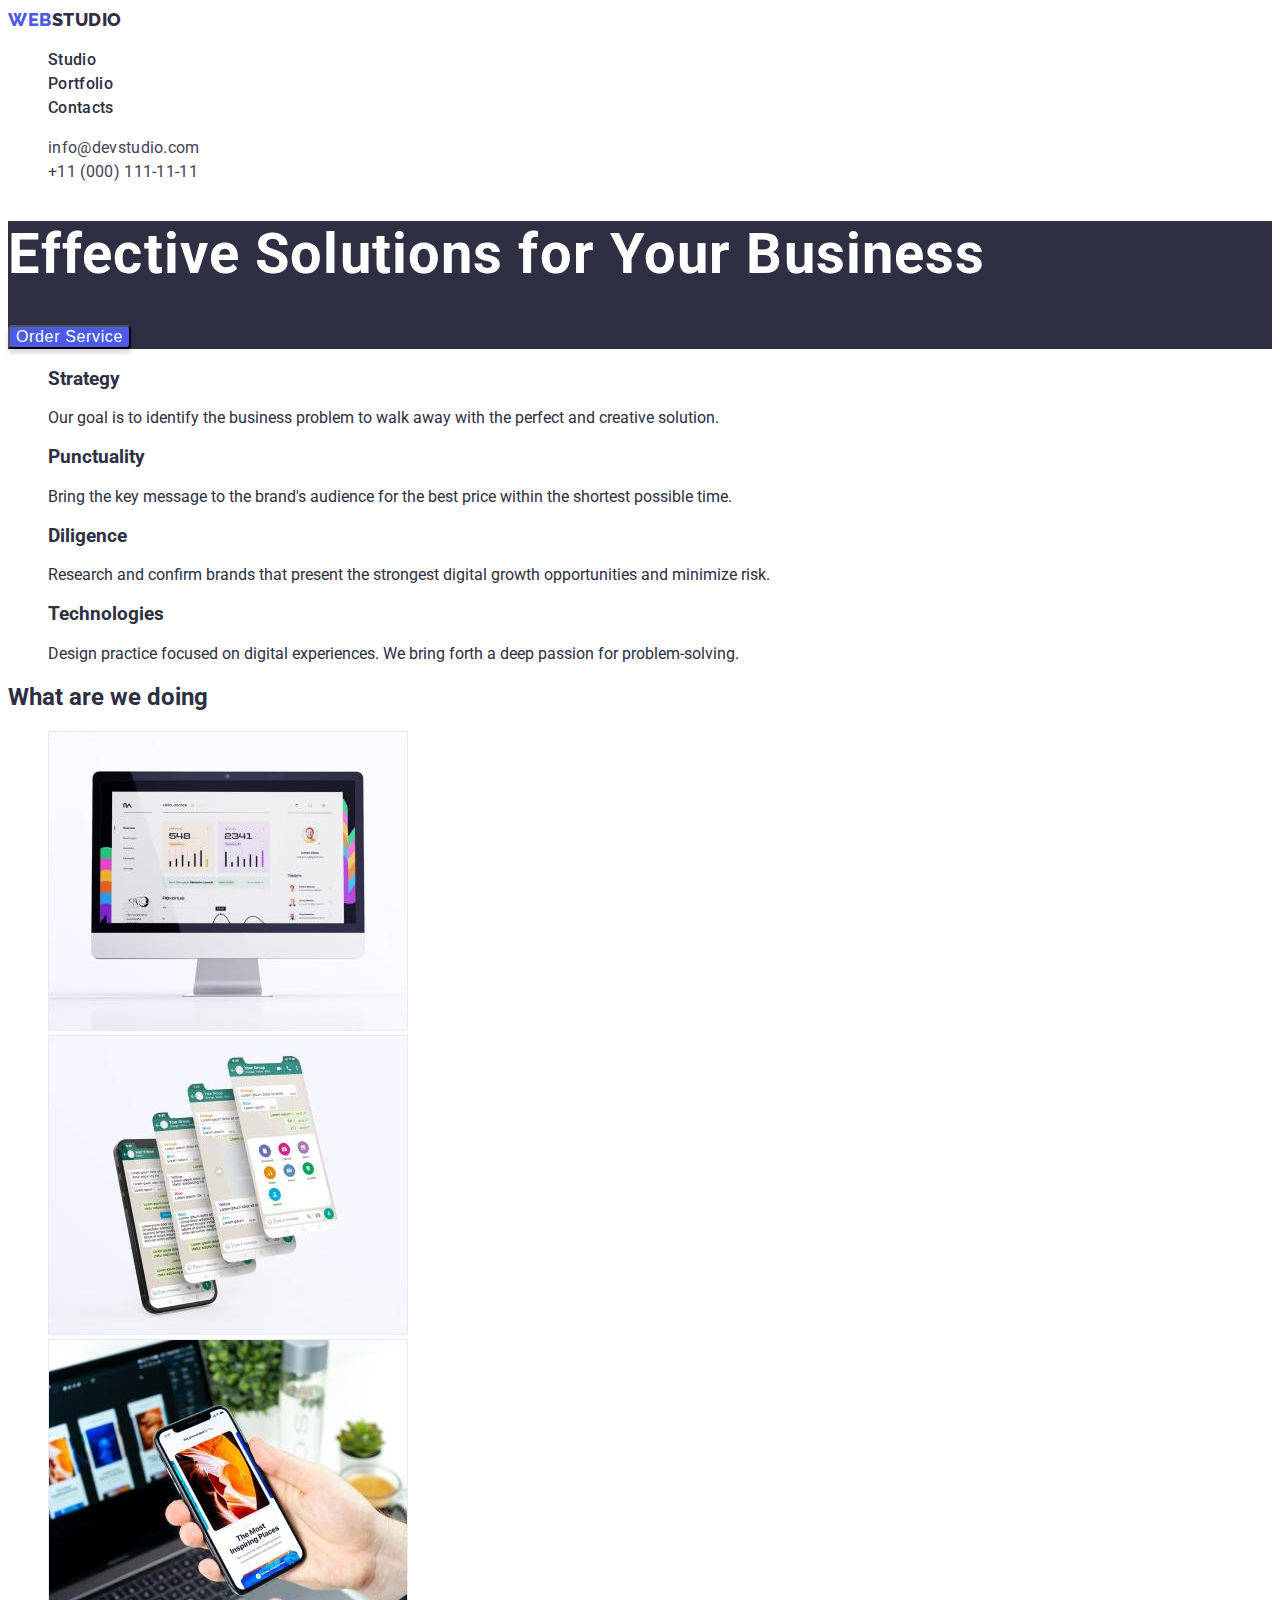
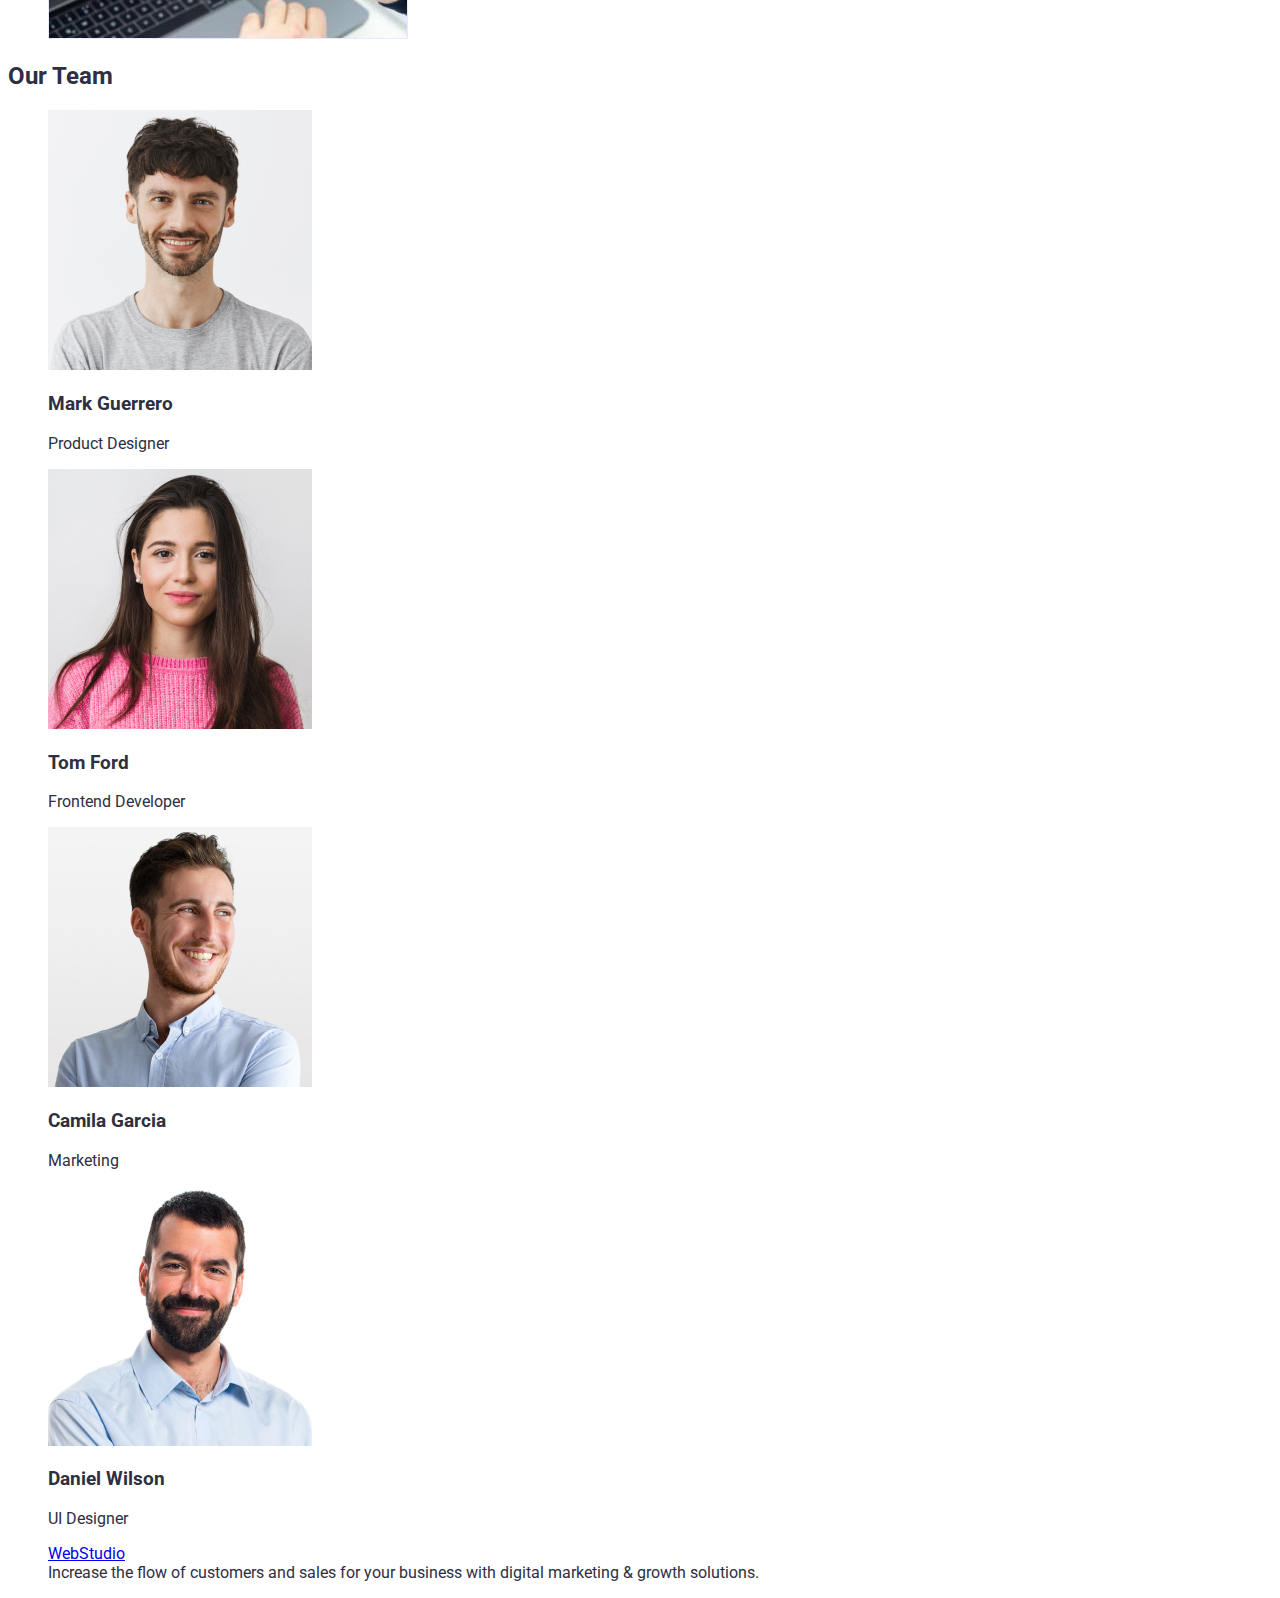
==== index.html @ e3e3ae22 "ll" ====
<!DOCTYPE html>
<html lang="en">
  <head>
    <meta charset="UTF-8" />
    <meta http-equiv="X-UA-Compatible" content="IE=edge" />
    <meta name="viewport" content="width=device-width, initial-scale=1.0" />
    <title>WebStudio</title>
    <link rel="preconnect" href="https://fonts.googleapis.com" />
    <link rel="preconnect" href="https://fonts.gstatic.com" crossorigin />
    <link
      href="https://fonts.googleapis.com/css2?family=Raleway:wght@800&family=Roboto:wght@400;500;700;900&display=swap"
      rel="stylesheet"
    />
    <link rel="stylesheet" href="./css/styles.css" />
  </head>
  <body>
    <header class="page-header">
      <nav class="header-navigation">
        <a class="header-logo" href="./indeks.html"
          >Web<span class="logo-span">Studio</span></a
        >
        <ul class="navigation-list list">
          <li>
            <a class="navigation-item" href="" class="navigation-link"
              >Studio</a
            >
          </li>
          <li>
            <a
              class="navigation-item"
              href="./portfolio.html"
              class="navigation-link"
              >Portfolio</a
            >
          </li>
          <li>
            <a class="navigation-item" href="" class="navigation-link"
              >Contacts</a
            >
          </li>
        </ul>
      </nav>
      <address class="header-contacts">
        <ul class="contacts-list list">
          <li>
            <a
              class="contact-item"
              href="mailto:info@devstudio.com"
              class="contact-link"
              >info@devstudio.com</a
            >
          </li>
          <li>
            <a
              class="contact-item"
              href="tel:+11(000)1111111"
              class="contact-link"
              >+11 (000) 111-11-11</a
            >
          </li>
        </ul>
      </address>
    </header>
    <main>
      <section class="section-hero">
        <h1 class="hero-title">Effective Solutions for Your Business</h1>
        <button type="button" class="hero-btn">Order Service</button>
      </section>

      <section class="section">
        <h2 hidden>Advantages</h2>
        <ul class="list">
          <li>
            <h3>Strategy</h3>
            <p>
              Our goal is to identify the business problem to walk away with the
              perfect and creative solution.
            </p>
          </li>
          <li>
            <h3>Punctuality</h3>
            <p>
              Bring the key message to the brand's audience for the best price
              within the shortest possible time.
            </p>
          </li>
          <li>
            <h3>Diligence</h3>
            <p>
              Research and confirm brands that present the strongest digital
              growth opportunities and minimize risk.
            </p>
          </li>
          <li>
            <h3>Technologies</h3>
            <p>
              Design practice focused on digital experiences. We bring forth a
              deep passion for problem-solving.
            </p>
          </li>
        </ul>
      </section>
      <section>
        <h2>What are we doing</h2>
        <ul class="list">
          <li>
            <img
              src="./images/img1.jpg"
              alt="Computer monitor"
              width="360"
              height="300"
            />
          </li>
          <li>
            <img
              src="./images/img2.jpg"
              alt="WhatsApp on a mobile phone"
              width="360"
              height="300"
            />
          </li>
          <li>
            <img
              src="./images/img3.jpg"
              alt="Mobile phone"
              width="360"
              height="300"
            />
          </li>
        </ul>
      </section>
      <section>
        <h2>Our Team</h2>
        <ul class="list">
          <li>
            <img src="./images/photo.jpg" alt="Mark Guerrero" />
            <h3>Mark Guerrero</h3>
            <p>Product Designer</p>
          </li>
          <li>
            <img src="./images/photo1.jpg" alt="Tom Ford" />
            <h3>Tom Ford</h3>
            <p>Frontend Developer</p>
          </li>
          <li>
            <img src="./images/photo2.jpg" alt="Camila Garcia" />
            <h3>Camila Garcia</h3>
            <p>Marketing</p>
          </li>
          <li>
            <img src="./images/photo3.jpg" alt="Daniel Wilson" />
            <h3>Daniel Wilson</h3>
            <p>UI Designer</p>
          </li>
        </ul>
      </section>
    </main>
    <footer>
      <ul class="page-footer list">
        <li><a href="./indeks.html">WebStudio</a></li>
        <li>
          Increase the flow of customers and sales for your business with
          digital marketing & growth solutions.
        </li>
      </ul>
    </footer>
  </body>
</html>
---- css/styles.css ----
body {
    font-family: roboto, sans-serif ;
    background-color: FFFFFF;
    color: #2E2F42;
}
.list {
    list-style: none;
}
.link {
  text-decoration: none;
}

/* Навігація*/

.header-logo {
text-decoration: none;
text-transform: uppercase;
font-family: 'Raleway';
font-weight: 800;
font-size: 18px;
line-height: 1.33;
letter-spacing: 0.03em;
text-transform: uppercase;
color: #4D5AE5;
}
.logo-span {
    color: #2E2F42;
}

.page-header {
    color: #2E2F42;
}

.navigation-item:hover, 
.navigation-item:focus {
    color: #404bbf;
}

.navigation-item {
font-style: normal;
text-decoration: none;
font-weight: 500;
font-size: 16px;
line-height: 1.5;
letter-spacing: 0.02em;
color: #2E2F42;
}
.navigation-item:active {
    color: #404BBF;

}

.contact-item:hover,
.contact-item:focus {
 color: #404bbf;
}

.contact-item {
font-style: normal;
text-decoration: none;
font-weight: 400;
font-size: 16px;
line-height: 1.5;
letter-spacing: 0.02em;
color: #434455;
}
.contact-item:active {
  color: #404bbf;
}

/* Hero */

.section-hero {
    background: #2E2F42;
}
.hero-title {
font-style: normal;
font-weight: 700;
font-size: 56px;
line-height: 1,07;
letter-spacing: 0.02em;
color: #FFFFFF;
}
.hero-btn {
font-style: normal;
font-weight: 500;
font-size: 16px;
line-height: 1,5;
letter-spacing: 0.04em;
color: #FFFFFF;    
background: #4D5AE5;
box-shadow: 0px 4px 4px rgba(0, 0, 0, 0.15);
border-radius: 4px;
}
.hero-btn:active {
  color: #FFFFFF;
}

.hero-btn:hover,
.hero-btn:focus {
    background: #404BBF;
}
/*  */
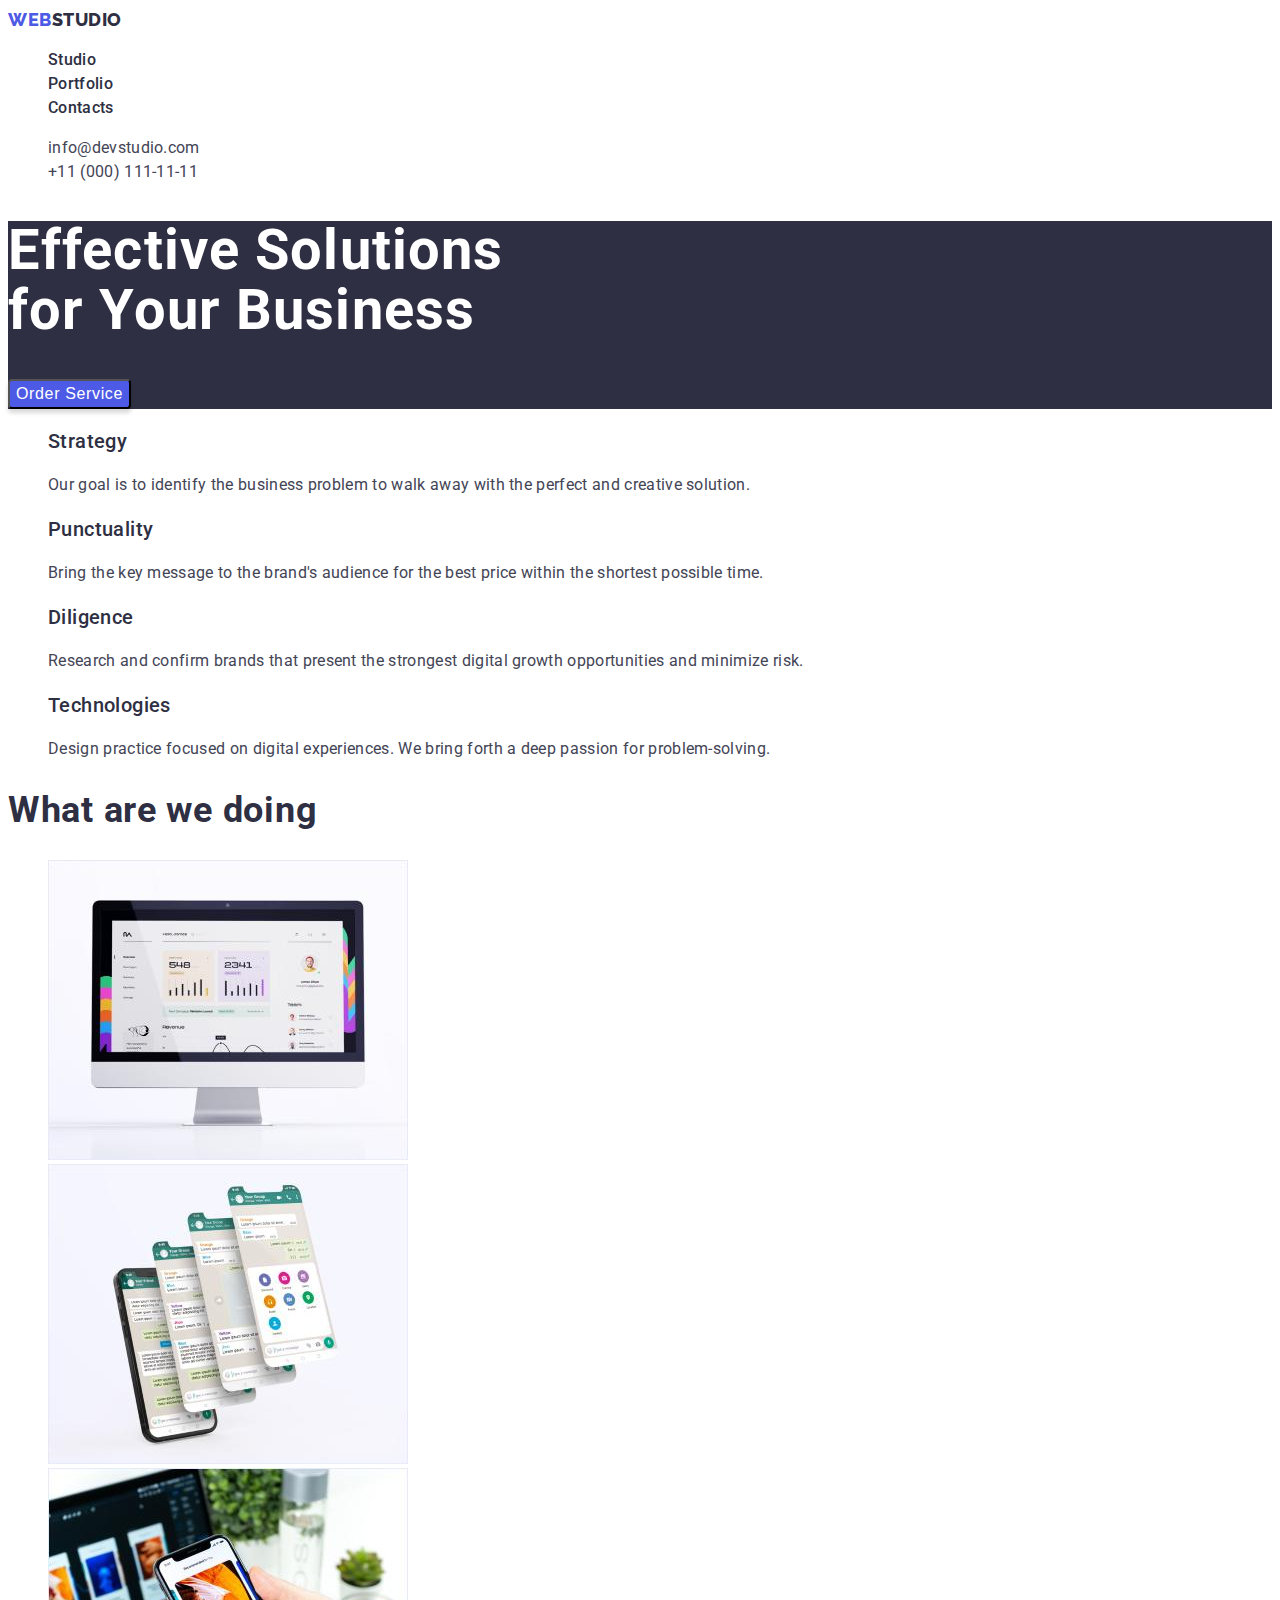
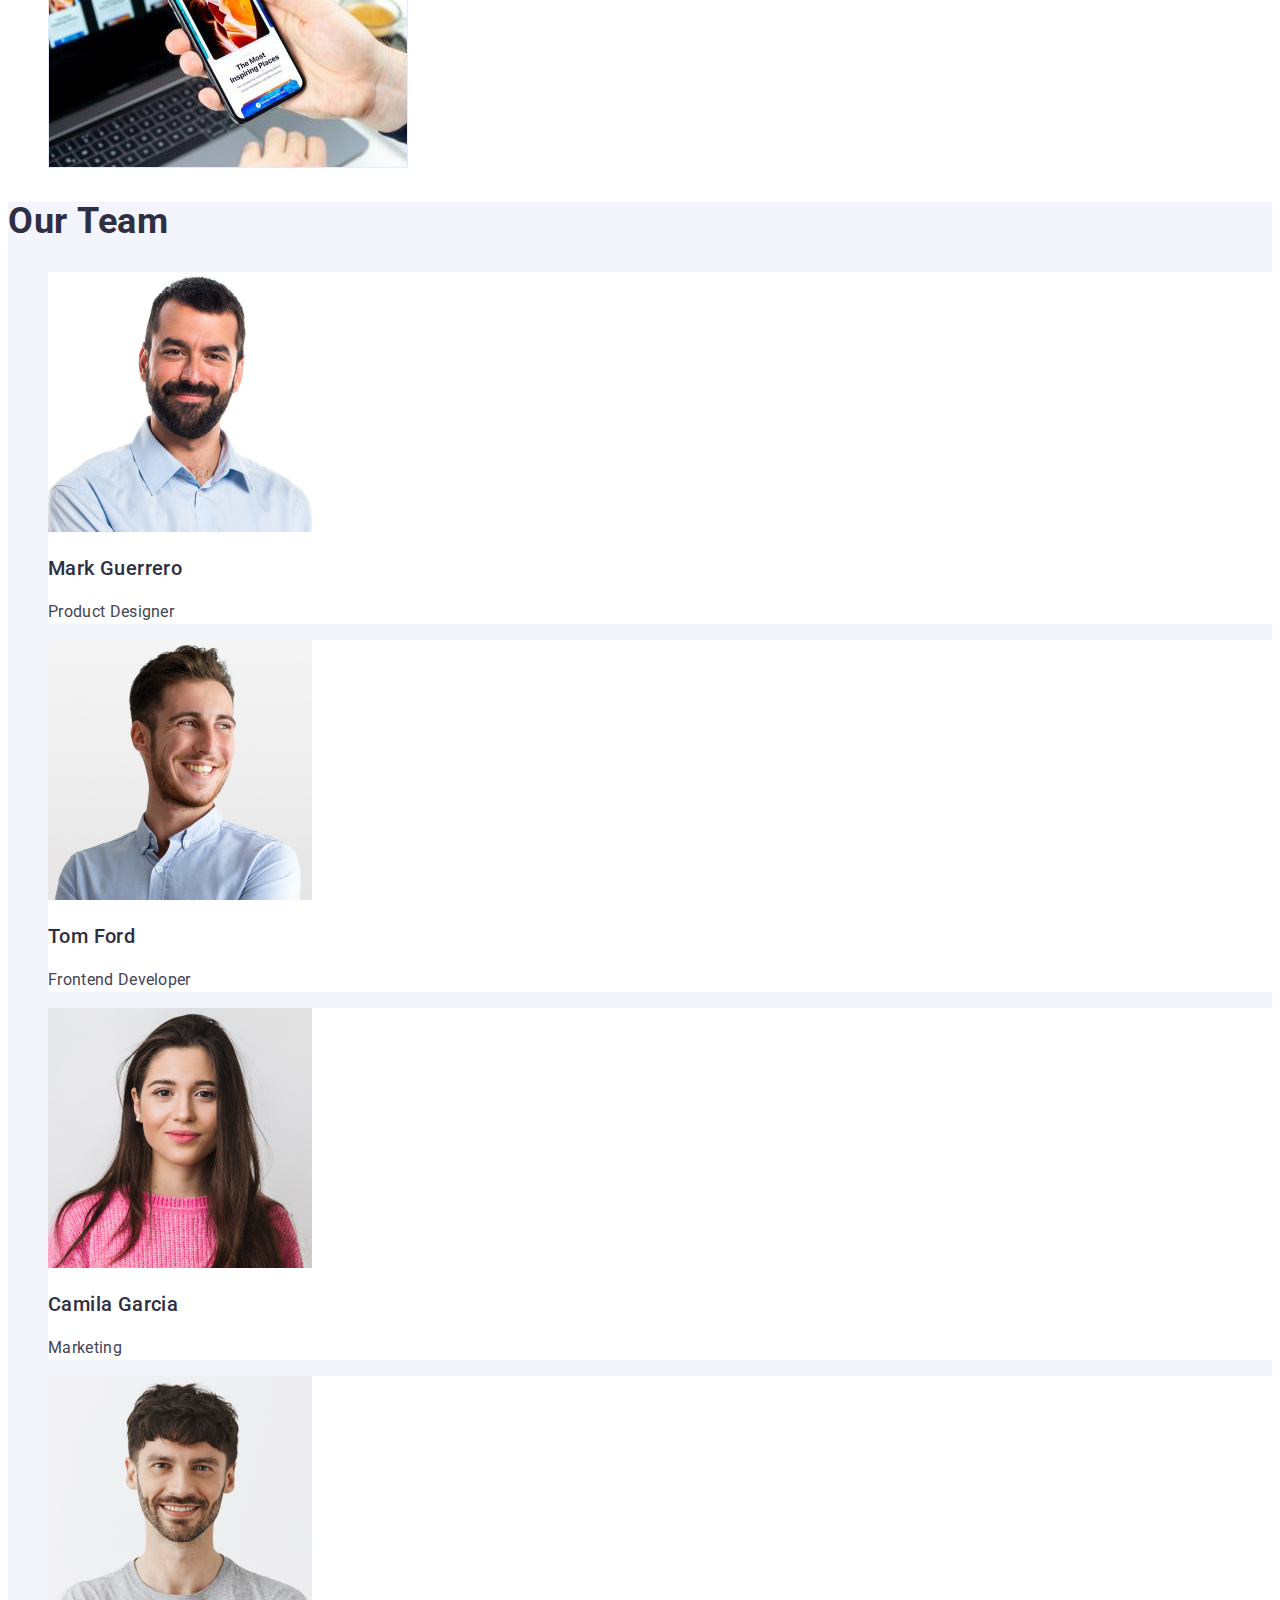
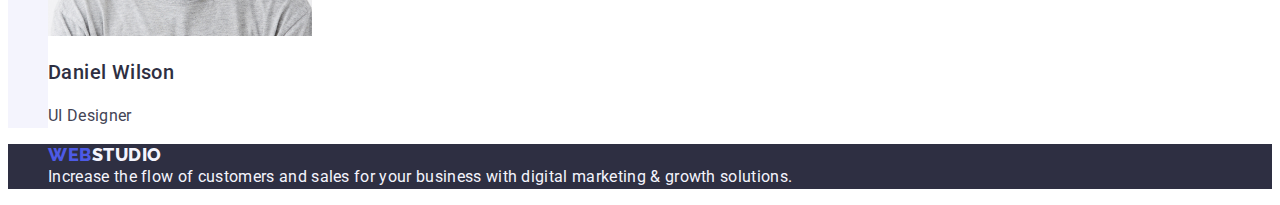
==== commit ba8d1a6a: "up" ====
--- a/index.html
+++ b/index.html
@@ -21,40 +21,25 @@
         >
         <ul class="navigation-list list">
           <li>
-            <a class="navigation-item" href="" class="navigation-link"
-              >Studio</a
-            >
+            <a class="navigation-item" href="">Studio</a>
           </li>
           <li>
-            <a
-              class="navigation-item"
-              href="./portfolio.html"
-              class="navigation-link"
-              >Portfolio</a
-            >
+            <a class="navigation-item" href="./portfolio.html">Portfolio</a>
           </li>
           <li>
-            <a class="navigation-item" href="" class="navigation-link"
-              >Contacts</a
-            >
+            <a class="navigation-item" href="">Contacts</a>
           </li>
         </ul>
       </nav>
       <address class="header-contacts">
         <ul class="contacts-list list">
           <li>
-            <a
-              class="contact-item"
-              href="mailto:info@devstudio.com"
-              class="contact-link"
+            <a class="contact-item" href="mailto:info@devstudio.com"
               >info@devstudio.com</a
             >
           </li>
           <li>
-            <a
-              class="contact-item"
-              href="tel:+11(000)1111111"
-              class="contact-link"
+            <a class="contact-item" href="tel:+11(000)1111111"
               >+11 (000) 111-11-11</a
             >
           </li>
@@ -63,45 +48,48 @@
     </header>
     <main>
       <section class="section-hero">
-        <h1 class="hero-title">Effective Solutions for Your Business</h1>
+        <h1 class="hero-title">
+          Effective Solutions <br />
+          for Your Business
+        </h1>
         <button type="button" class="hero-btn">Order Service</button>
       </section>
 
       <section class="section">
-        <h2 hidden>Advantages</h2>
-        <ul class="list">
+        <h2 hidden class="section-title">Advantages</h2>
+        <ul class="section-list list">
           <li>
-            <h3>Strategy</h3>
-            <p>
+            <h3 class="section-title">Strategy</h3>
+            <p class="title-text">
               Our goal is to identify the business problem to walk away with the
               perfect and creative solution.
             </p>
           </li>
           <li>
-            <h3>Punctuality</h3>
-            <p>
+            <h3 class="section-title">Punctuality</h3>
+            <p class="title-text">
               Bring the key message to the brand's audience for the best price
               within the shortest possible time.
             </p>
           </li>
           <li>
-            <h3>Diligence</h3>
-            <p>
+            <h3 class="section-title">Diligence</h3>
+            <p class="title-text">
               Research and confirm brands that present the strongest digital
               growth opportunities and minimize risk.
             </p>
           </li>
           <li>
-            <h3>Technologies</h3>
-            <p>
+            <h3 class="section-title">Technologies</h3>
+            <p class="title-text">
               Design practice focused on digital experiences. We bring forth a
               deep passion for problem-solving.
             </p>
           </li>
         </ul>
       </section>
-      <section>
-        <h2>What are we doing</h2>
+      <section class="what-section">
+        <h2 class="what-title">What are we doing</h2>
         <ul class="list">
           <li>
             <img
@@ -129,36 +117,40 @@
           </li>
         </ul>
       </section>
-      <section>
-        <h2>Our Team</h2>
+      <section class="team-section">
+        <h2 class="our-title">Our Team</h2>
         <ul class="list">
-          <li>
-            <img src="./images/photo.jpg" alt="Mark Guerrero" />
-            <h3>Mark Guerrero</h3>
-            <p>Product Designer</p>
+          <li class="team-professions">
+            <img src="./images/photo3.jpg" alt="Mark Guerrero" />
+            <h3 class="team-title">Mark Guerrero</h3>
+            <p class="team-text">Product Designer</p>
           </li>
-          <li>
-            <img src="./images/photo1.jpg" alt="Tom Ford" />
-            <h3>Tom Ford</h3>
-            <p>Frontend Developer</p>
+          <li class="team-professions">
+            <img src="./images/photo2.jpg" alt="Tom Ford" />
+            <h3 class="team-title">Tom Ford</h3>
+            <p class="team-text">Frontend Developer</p>
           </li>
-          <li>
-            <img src="./images/photo2.jpg" alt="Camila Garcia" />
-            <h3>Camila Garcia</h3>
-            <p>Marketing</p>
+          <li class="team-professions">
+            <img src="./images/photo1.jpg" alt="Camila Garcia" />
+            <h3 class="team-title">Camila Garcia</h3>
+            <p class="team-text">Marketing</p>
           </li>
-          <li>
-            <img src="./images/photo3.jpg" alt="Daniel Wilson" />
-            <h3>Daniel Wilson</h3>
-            <p>UI Designer</p>
+          <li class="team-professions">
+            <img src="./images/photo.jpg" alt="Daniel Wilson" />
+            <h3 class="team-title">Daniel Wilson</h3>
+            <p class="team-text">UI Designer</p>
           </li>
         </ul>
       </section>
     </main>
-    <footer>
-      <ul class="page-footer list">
-        <li><a href="./indeks.html">WebStudio</a></li>
+    <footer class="footer">
+      <ul class="footer-list list">
         <li>
+          <a class="footer-logo" href="./indeks.html"
+            >Web<span class="span-logo">Studio</span></a
+          >
+        </li>
+        <li class="footer-text">
           Increase the flow of customers and sales for your business with
           digital marketing & growth solutions.
         </li>
--- a/css/styles.css
+++ b/css/styles.css
@@ -77,7 +77,7 @@
 font-style: normal;
 font-weight: 700;
 font-size: 56px;
-line-height: 1,07;
+line-height: 1.07;
 letter-spacing: 0.02em;
 color: #FFFFFF;
 }
@@ -85,7 +85,7 @@
 font-style: normal;
 font-weight: 500;
 font-size: 16px;
-line-height: 1,5;
+line-height: 1.5;
 letter-spacing: 0.04em;
 color: #FFFFFF;    
 background: #4D5AE5;
@@ -100,5 +100,93 @@
 .hero-btn:focus {
     background: #404BBF;
 }
-/*  */
 
+/* Advantages */
+
+.section-title {
+font-weight: 500;
+font-size: 20px;
+line-height: 1.2;
+letter-spacing: 0.02em;
+color: #2E2F42;
+}
+.title-text {
+font-weight: 400;
+font-size: 16px;
+line-height: 1.5;
+letter-spacing: 0.02em;
+color: #434455;
+}
+/* What are we doing */
+
+.what-title {
+font-weight: 700;
+font-size: 36px;
+line-height: 1.1;
+letter-spacing: 0.02em;
+color: #2E2F42;
+}
+
+/* Team */
+
+.team-section {
+background: #F4F4FD;
+}
+.our-title {
+font-weight: 700;
+font-size: 36px;
+line-height: 1.11;
+letter-spacing: 0.02em;
+color: #2E2F42;
+}
+
+.team-title {
+font-weight: 500;
+font-size: 20px;
+line-height: 1.2;
+letter-spacing: 0.02em;
+color: #2E2F42;
+background: #FFFFFF;
+}
+
+.team-text {
+font-weight: 400;
+font-size: 16px;
+line-height: 1.5;
+letter-spacing: 0.02em;
+color: #434455;
+background: #FFFFFF;
+}
+.team-professions {
+  background: #FFFFFF;  
+}
+
+/* Footer */
+
+.footer {
+    background: #2E2F42;
+}
+
+.footer-logo {
+
+text-decoration: none;
+text-transform: uppercase;
+font-family: 'Raleway';
+font-weight: 800;
+font-size: 18px;
+line-height: 1.17;
+letter-spacing: 0.03em;
+color: #4D5AE5;
+}
+.span-logo {
+    color: #F4F4FD;
+}
+.footer-text {
+font-weight: 400;
+font-size: 16px;
+line-height: 1.5;
+letter-spacing: 0.02em;
+color: #F4F4FD;
+}
+
+
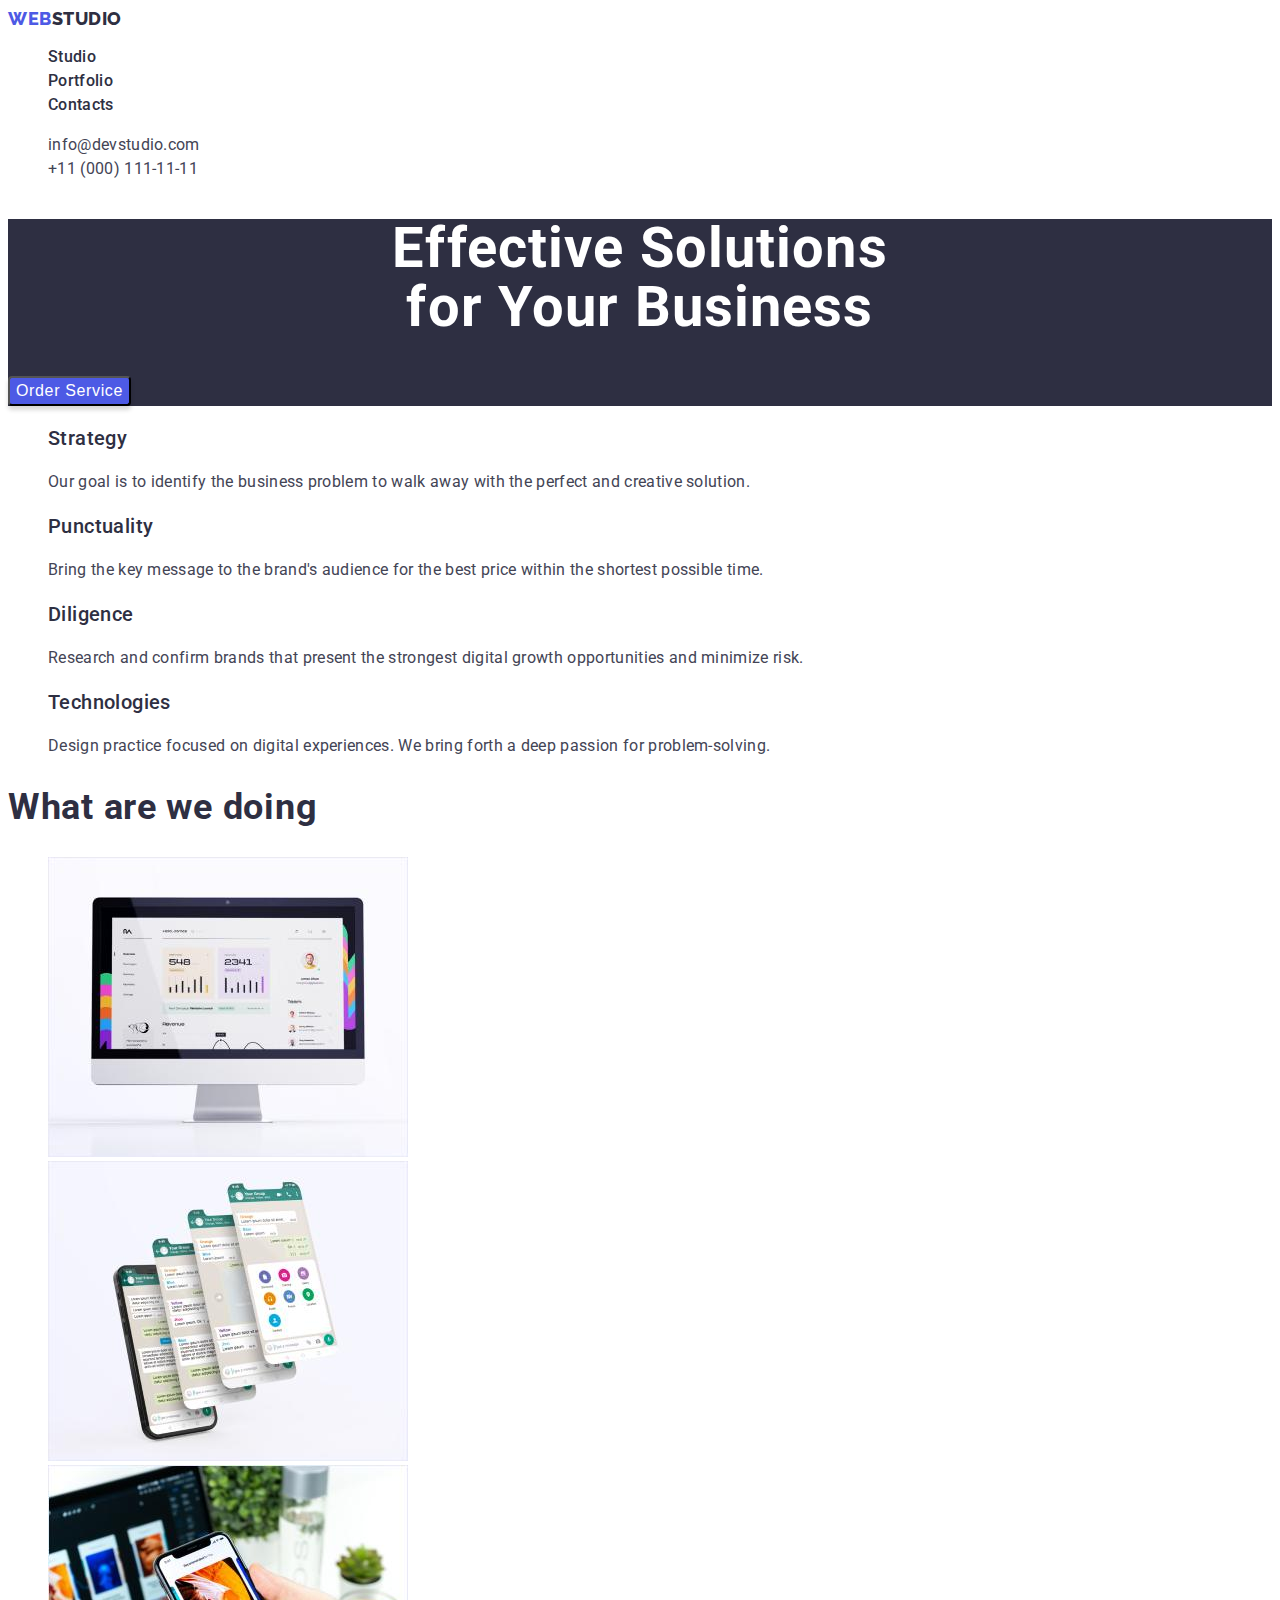
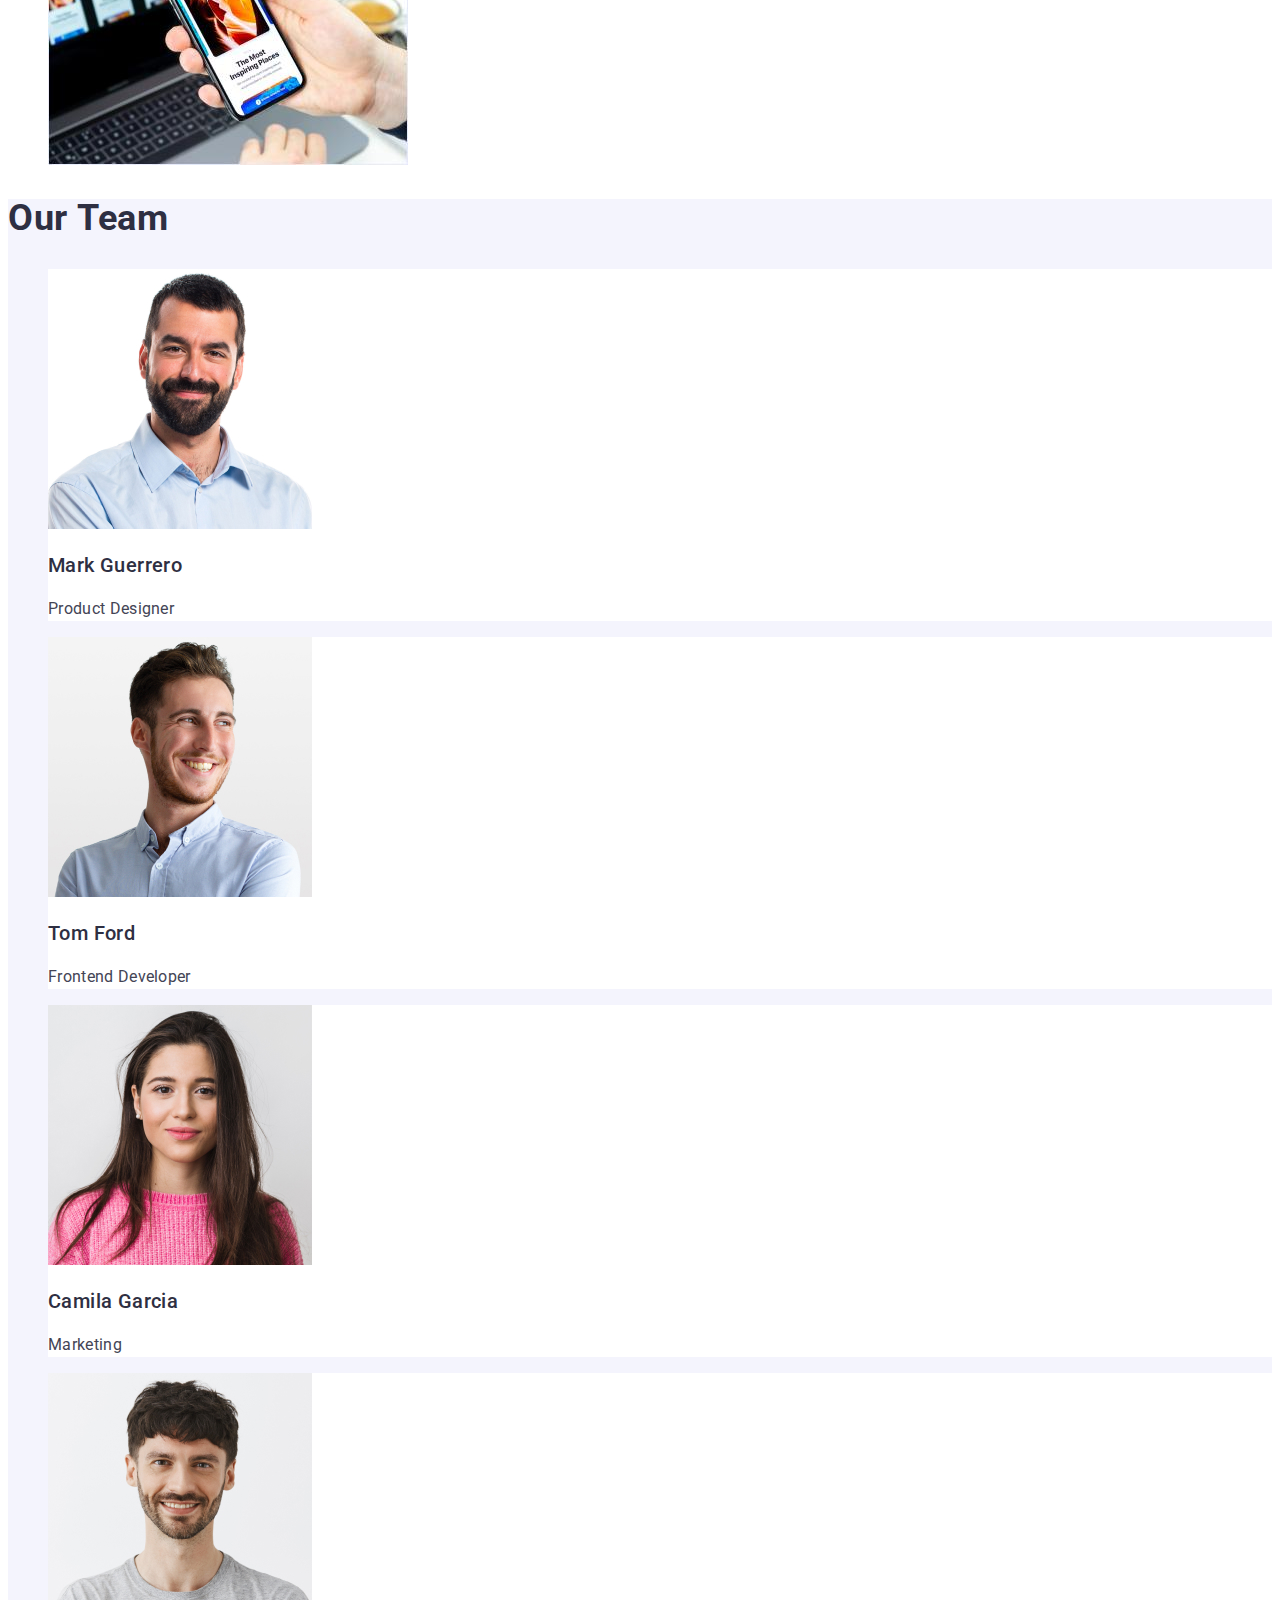
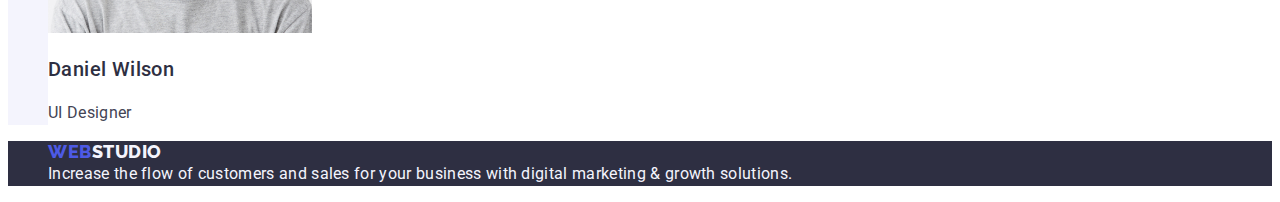
==== commit 62262b45: "uup" ====
--- a/index.html
+++ b/index.html
@@ -16,12 +16,12 @@
   <body>
     <header class="page-header">
       <nav class="header-navigation">
-        <a class="header-logo" href="./indeks.html"
+        <a class="header-logo link" href="./indeks.html"
           >Web<span class="logo-span">Studio</span></a
         >
         <ul class="navigation-list list">
           <li>
-            <a class="navigation-item" href="">Studio</a>
+            <a class="navigation-item" href="./index.html">Studio</a>
           </li>
           <li>
             <a class="navigation-item" href="./portfolio.html">Portfolio</a>
@@ -34,12 +34,12 @@
       <address class="header-contacts">
         <ul class="contacts-list list">
           <li>
-            <a class="contact-item" href="mailto:info@devstudio.com"
+            <a class="contact-item link" href="mailto:info@devstudio.com"
               >info@devstudio.com</a
             >
           </li>
           <li>
-            <a class="contact-item" href="tel:+11(000)1111111"
+            <a class="contact-item link" href="tel:+11(000)1111111"
               >+11 (000) 111-11-11</a
             >
           </li>
--- a/css/styles.css
+++ b/css/styles.css
@@ -1,7 +1,7 @@
 body {
-    font-family: roboto, sans-serif ;
+    font-family: Roboto, sans-serif ;
     background-color: FFFFFF;
-    color: #2E2F42;
+    color: #434455;
 }
 .list {
     list-style: none;
@@ -15,16 +15,17 @@
 .header-logo {
 text-decoration: none;
 text-transform: uppercase;
-font-family: 'Raleway';
+font-family: 'Raleway', sans-serif;
 font-weight: 800;
 font-size: 18px;
-line-height: 1.33;
+line-height: 1.17;
 letter-spacing: 0.03em;
 text-transform: uppercase;
 color: #4D5AE5;
 }
 .logo-span {
-    color: #2E2F42;
+font-family: 'Raleway', sans-serif;
+color: #2E2F42;
 }
 
 .page-header {
@@ -79,6 +80,7 @@
 font-size: 56px;
 line-height: 1.07;
 letter-spacing: 0.02em;
+text-align: center;
 color: #FFFFFF;
 }
 .hero-btn {
@@ -91,6 +93,7 @@
 background: #4D5AE5;
 box-shadow: 0px 4px 4px rgba(0, 0, 0, 0.15);
 border-radius: 4px;
+cursor: pointer;
 }
 .hero-btn:active {
   color: #FFFFFF;
@@ -171,7 +174,7 @@
 
 text-decoration: none;
 text-transform: uppercase;
-font-family: 'Raleway';
+font-family: 'Raleway', sans-serif;
 font-weight: 800;
 font-size: 18px;
 line-height: 1.17;
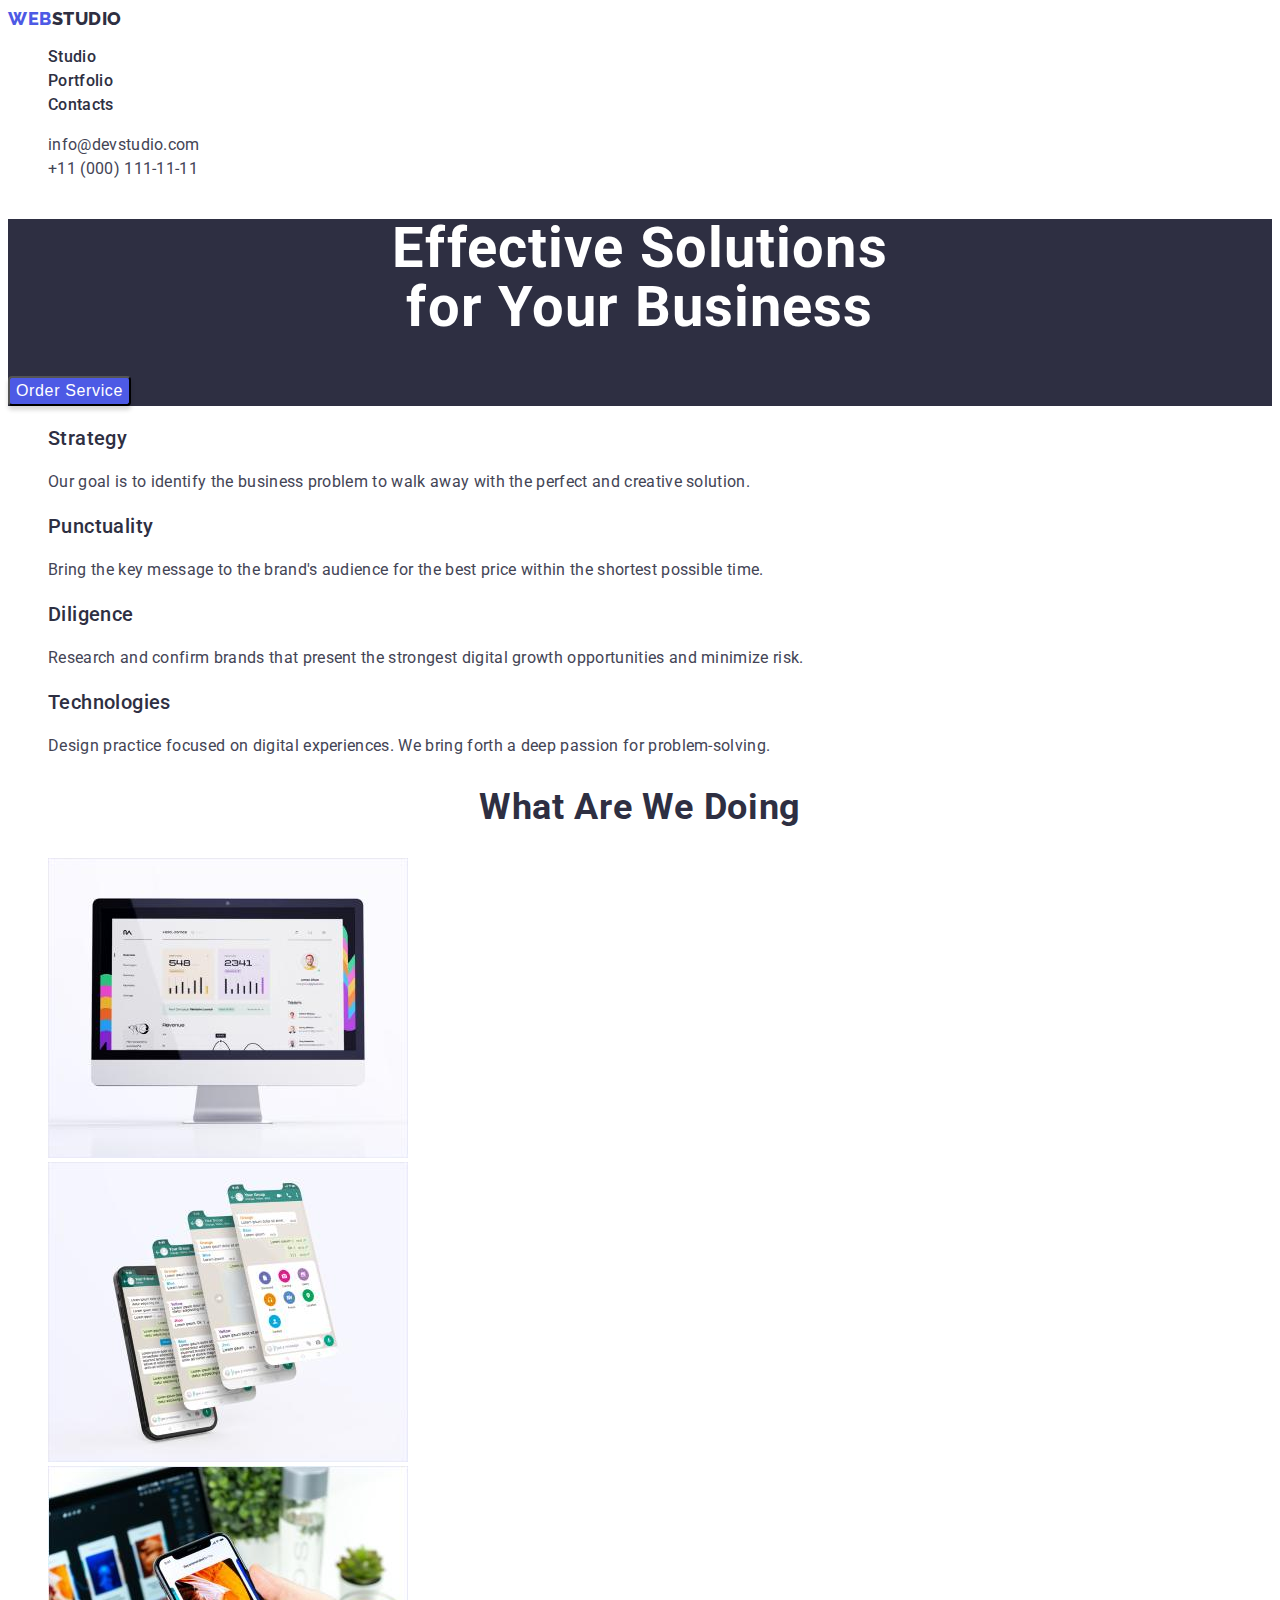
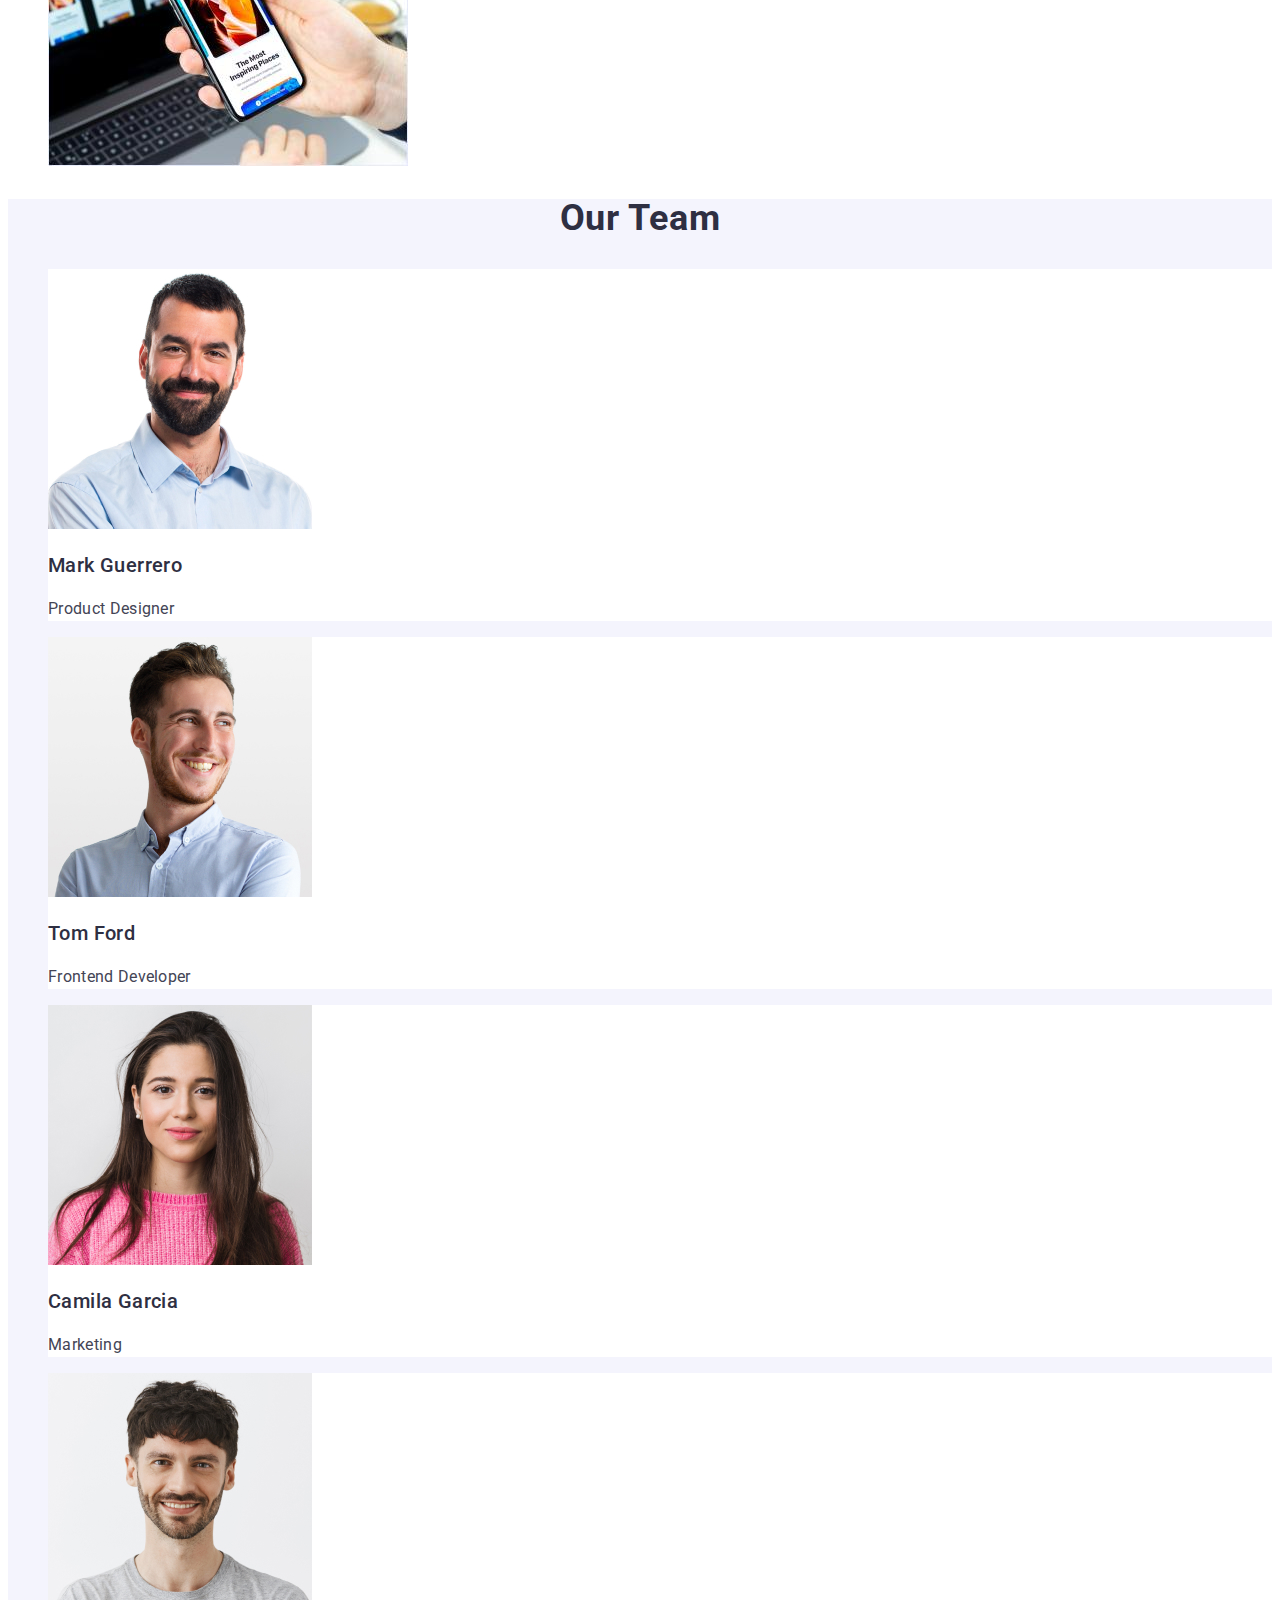
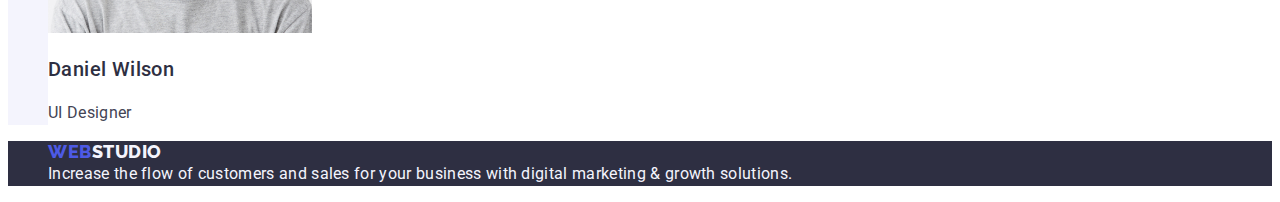
==== commit 3b25f27d: "update" ====
--- a/index.html
+++ b/index.html
@@ -146,7 +146,7 @@
     <footer class="footer">
       <ul class="footer-list list">
         <li>
-          <a class="footer-logo" href="./indeks.html"
+          <a class="footer-logo link" href="./indeks.html"
             >Web<span class="span-logo">Studio</span></a
           >
         </li>
--- a/css/styles.css
+++ b/css/styles.css
@@ -125,8 +125,10 @@
 .what-title {
 font-weight: 700;
 font-size: 36px;
-line-height: 1.1;
-letter-spacing: 0.02em;
+line-height: 1.11;
+letter-spacing: 0.02em;
+text-align: center;
+text-transform: capitalize;
 color: #2E2F42;
 }
 
@@ -140,6 +142,8 @@
 font-size: 36px;
 line-height: 1.11;
 letter-spacing: 0.02em;
+text-align: center;
+text-transform: capitalize;
 color: #2E2F42;
 }
 
@@ -171,7 +175,6 @@
 }
 
 .footer-logo {
-
 text-decoration: none;
 text-transform: uppercase;
 font-family: 'Raleway', sans-serif;
@@ -179,10 +182,12 @@
 font-size: 18px;
 line-height: 1.17;
 letter-spacing: 0.03em;
+text-transform: uppercase;
+text-decoration: none;
 color: #4D5AE5;
 }
 .span-logo {
-    color: #F4F4FD;
+color: #F4F4FD;
 }
 .footer-text {
 font-weight: 400;
@@ -192,4 +197,50 @@
 color: #F4F4FD;
 }
 
-
+/* Portfolio */
+
+.portfolio-button {
+font-family: 'Roboto', sans-serif;
+font-style: normal;    
+font-weight: 500;
+font-size: 16px;
+line-height: 1.5;
+letter-spacing: 0.04em;
+color: #4D5AE5;
+background: #F4F4FD;
+border: 1px solid #E7E9FC;
+border-radius: 4px;
+cursor: pointer;
+}
+
+.portfolio-button:active {
+font-weight: 500;
+font-size: 16px;
+line-height: 1.5;
+letter-spacing: 0.04em;
+color: #FFFFFF;
+background: #404BBF;
+box-shadow: 0px 3px 1px rgba(0, 0, 0, 0.1), 0px 2px 1px rgba(0, 0, 0, 0.08), 0px 2px 2px rgba(0, 0, 0, 0.12);
+border-radius: 4px;
+}
+
+.portfolio-button:hover,
+.portfolio-button:focus {
+background-color: #404bbf;
+color: #FFFFFF;
+}
+.title-img {
+font-weight: 500;
+font-size: 20px;
+line-height: 1.2;
+letter-spacing: 0.02em;
+text-decoration: none;
+color: #2E2F42;
+}
+.hero-text {
+font-weight: 400;
+font-size: 16px;
+line-height: 1.5;
+letter-spacing: 0.02em;
+color: #434455;
+}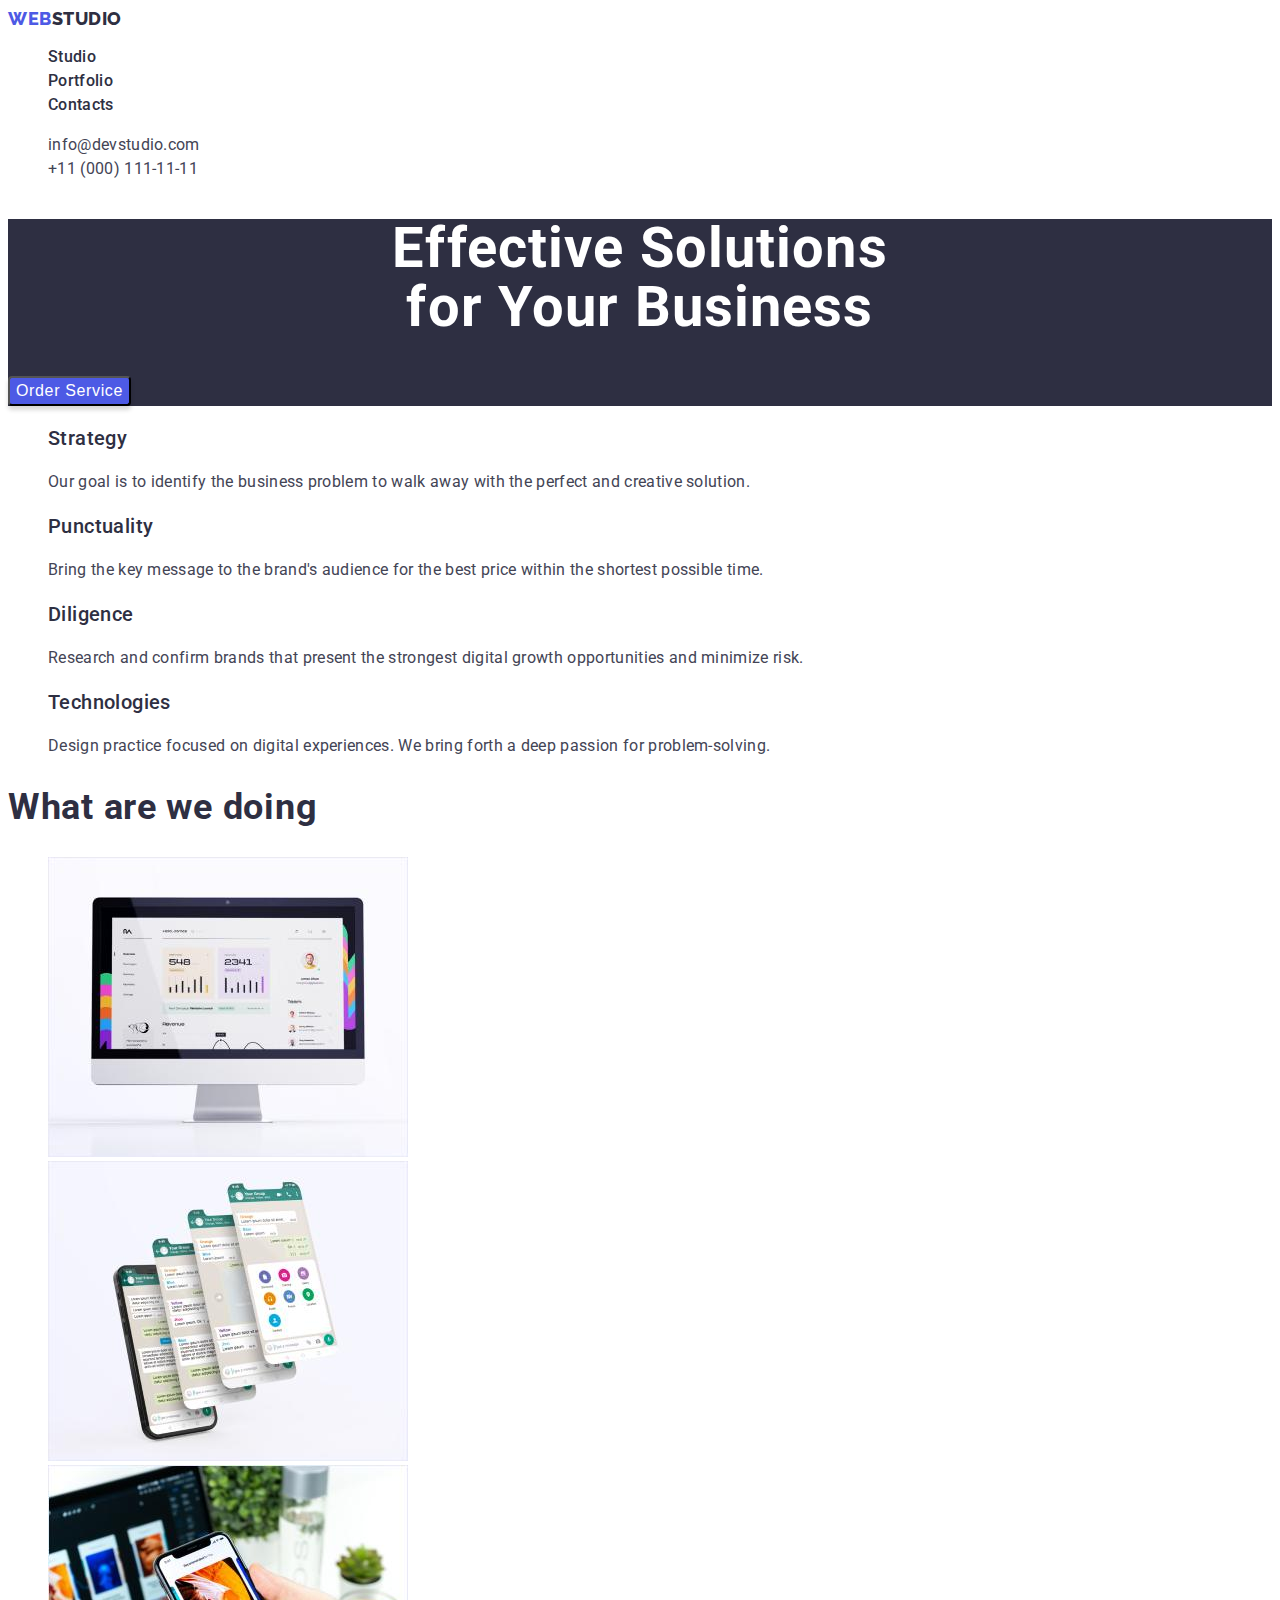
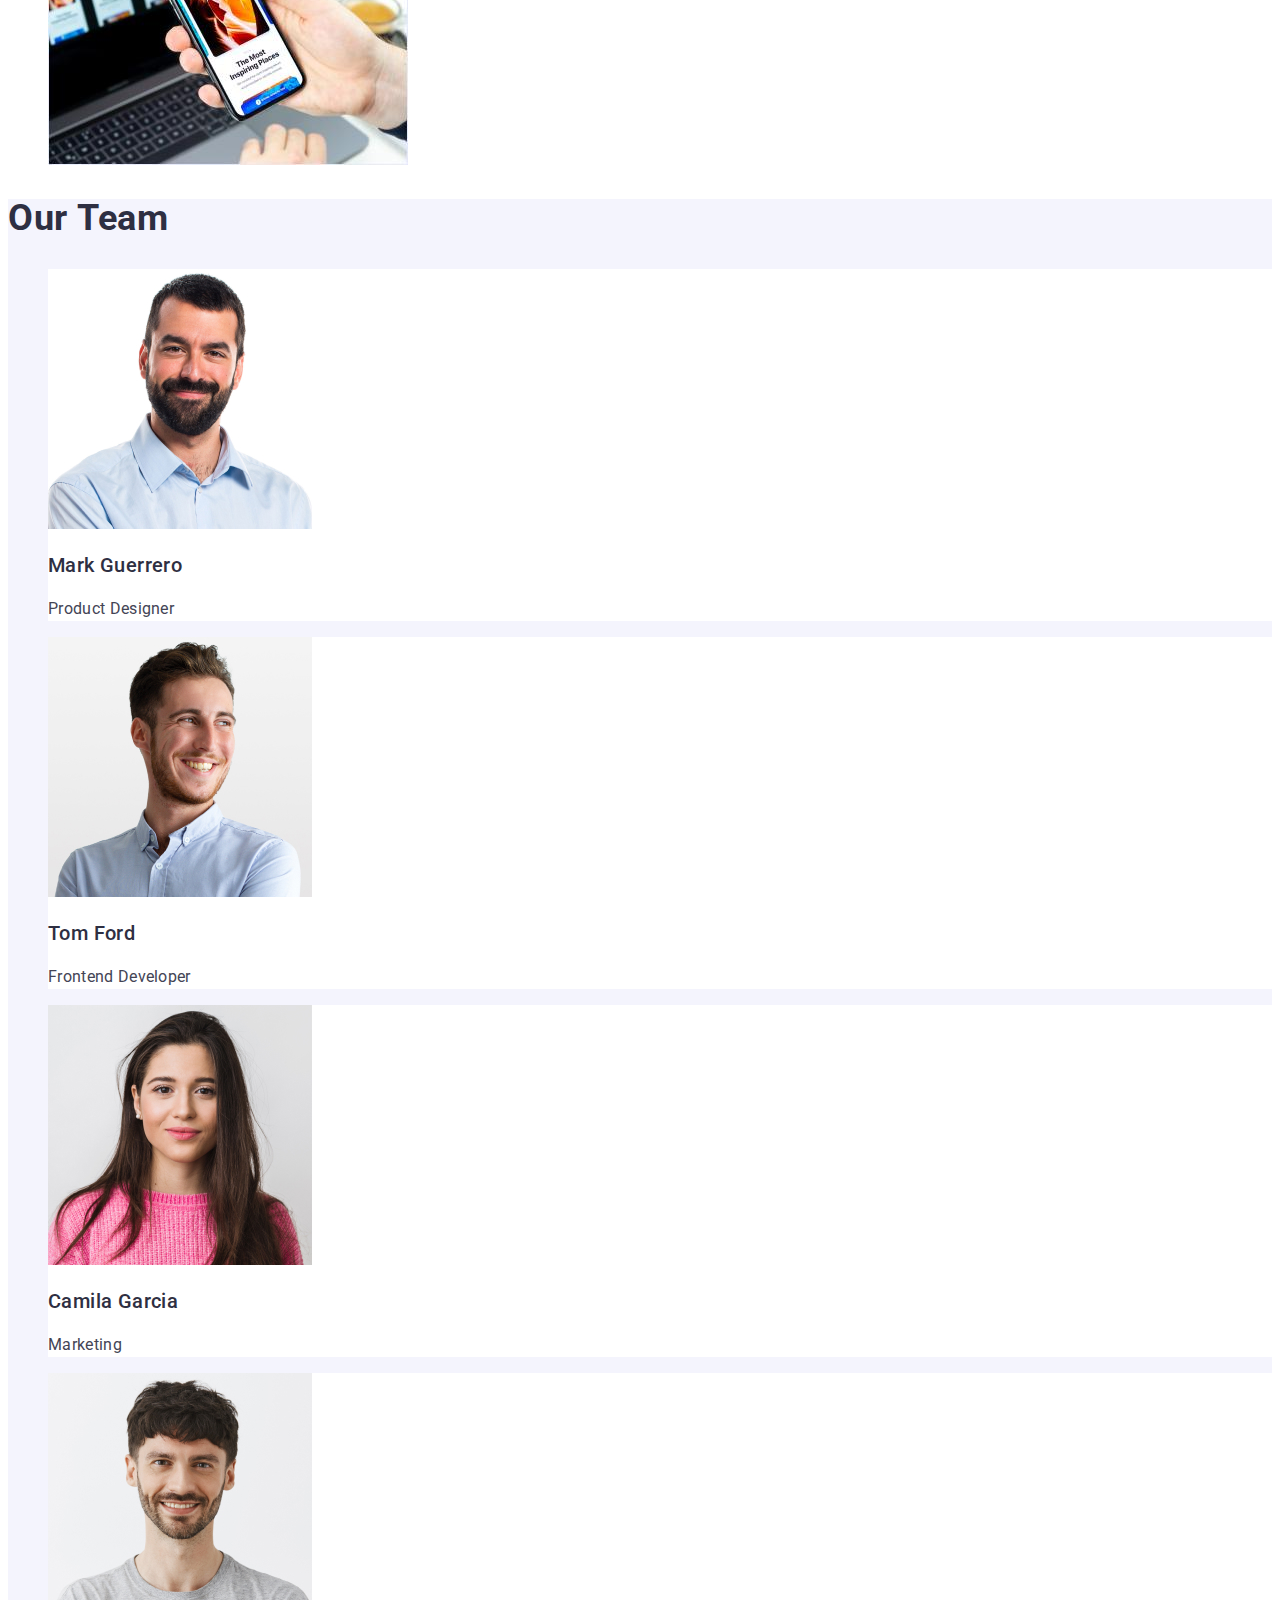
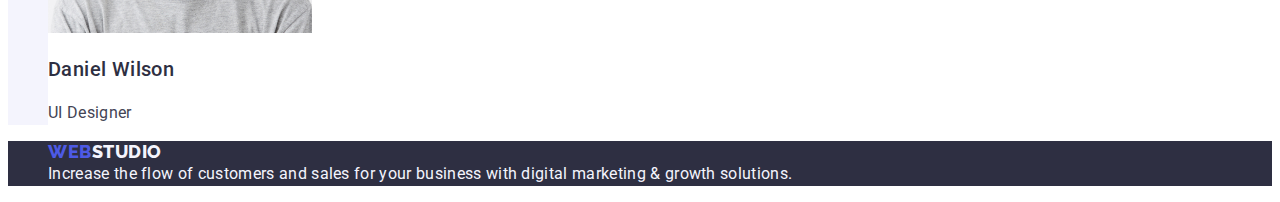
==== commit 28d16463: "update" ====
--- a/index.html
+++ b/index.html
@@ -143,10 +143,11 @@
         </ul>
       </section>
     </main>
+    <!-- Footer -->
     <footer class="footer">
       <ul class="footer-list list">
         <li>
-          <a class="footer-logo link" href="./indeks.html"
+          <a class="footer-logo" href="./indeks.html"
             >Web<span class="span-logo">Studio</span></a
           >
         </li>
--- a/css/styles.css
+++ b/css/styles.css
@@ -10,7 +10,7 @@
   text-decoration: none;
 }
 
-/* Навігація*/
+                            /* Navigation*/
 
 .header-logo {
 text-decoration: none;
@@ -69,7 +69,7 @@
   color: #404bbf;
 }
 
-/* Hero */
+                            /* Hero */
 
 .section-hero {
     background: #2E2F42;
@@ -104,7 +104,7 @@
     background: #404BBF;
 }
 
-/* Advantages */
+                        /* Advantages */
 
 .section-title {
 font-weight: 500;
@@ -120,19 +120,17 @@
 letter-spacing: 0.02em;
 color: #434455;
 }
-/* What are we doing */
+                    /* What are we doing */
 
 .what-title {
 font-weight: 700;
 font-size: 36px;
-line-height: 1.11;
+line-height: 1.1;
 letter-spacing: 0.02em;
-text-align: center;
-text-transform: capitalize;
 color: #2E2F42;
 }
 
-/* Team */
+                        /* Team */
 
 .team-section {
 background: #F4F4FD;
@@ -142,8 +140,6 @@
 font-size: 36px;
 line-height: 1.11;
 letter-spacing: 0.02em;
-text-align: center;
-text-transform: capitalize;
 color: #2E2F42;
 }
 
@@ -165,16 +161,17 @@
 background: #FFFFFF;
 }
 .team-professions {
-  background: #FFFFFF;  
+background: #FFFFFF;  
 }
 
-/* Footer */
+                    /* Footer */
 
 .footer {
-    background: #2E2F42;
+background: #2E2F42;
 }
 
 .footer-logo {
+
 text-decoration: none;
 text-transform: uppercase;
 font-family: 'Raleway', sans-serif;
@@ -182,8 +179,6 @@
 font-size: 18px;
 line-height: 1.17;
 letter-spacing: 0.03em;
-text-transform: uppercase;
-text-decoration: none;
 color: #4D5AE5;
 }
 .span-logo {
@@ -197,50 +192,4 @@
 color: #F4F4FD;
 }
 
-/* Portfolio */
 
-.portfolio-button {
-font-family: 'Roboto', sans-serif;
-font-style: normal;    
-font-weight: 500;
-font-size: 16px;
-line-height: 1.5;
-letter-spacing: 0.04em;
-color: #4D5AE5;
-background: #F4F4FD;
-border: 1px solid #E7E9FC;
-border-radius: 4px;
-cursor: pointer;
-}
-
-.portfolio-button:active {
-font-weight: 500;
-font-size: 16px;
-line-height: 1.5;
-letter-spacing: 0.04em;
-color: #FFFFFF;
-background: #404BBF;
-box-shadow: 0px 3px 1px rgba(0, 0, 0, 0.1), 0px 2px 1px rgba(0, 0, 0, 0.08), 0px 2px 2px rgba(0, 0, 0, 0.12);
-border-radius: 4px;
-}
-
-.portfolio-button:hover,
-.portfolio-button:focus {
-background-color: #404bbf;
-color: #FFFFFF;
-}
-.title-img {
-font-weight: 500;
-font-size: 20px;
-line-height: 1.2;
-letter-spacing: 0.02em;
-text-decoration: none;
-color: #2E2F42;
-}
-.hero-text {
-font-weight: 400;
-font-size: 16px;
-line-height: 1.5;
-letter-spacing: 0.02em;
-color: #434455;
-}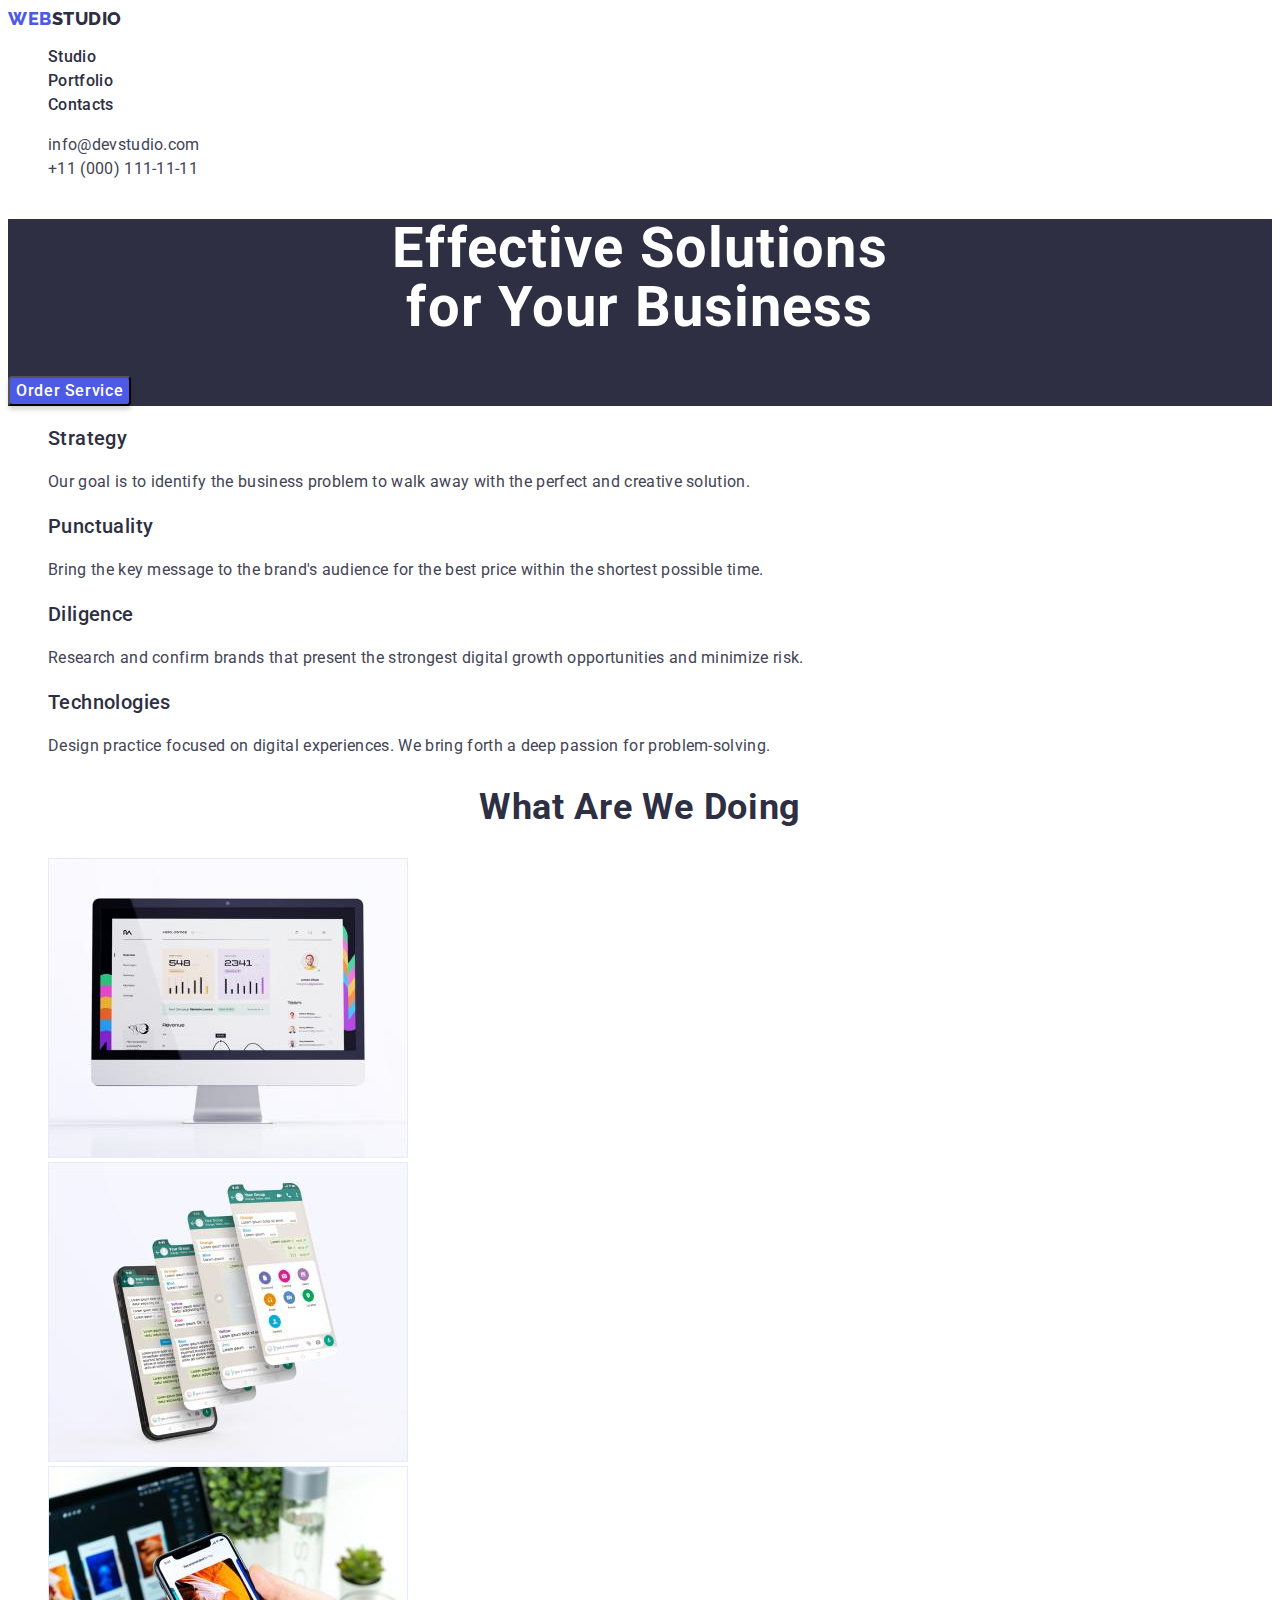
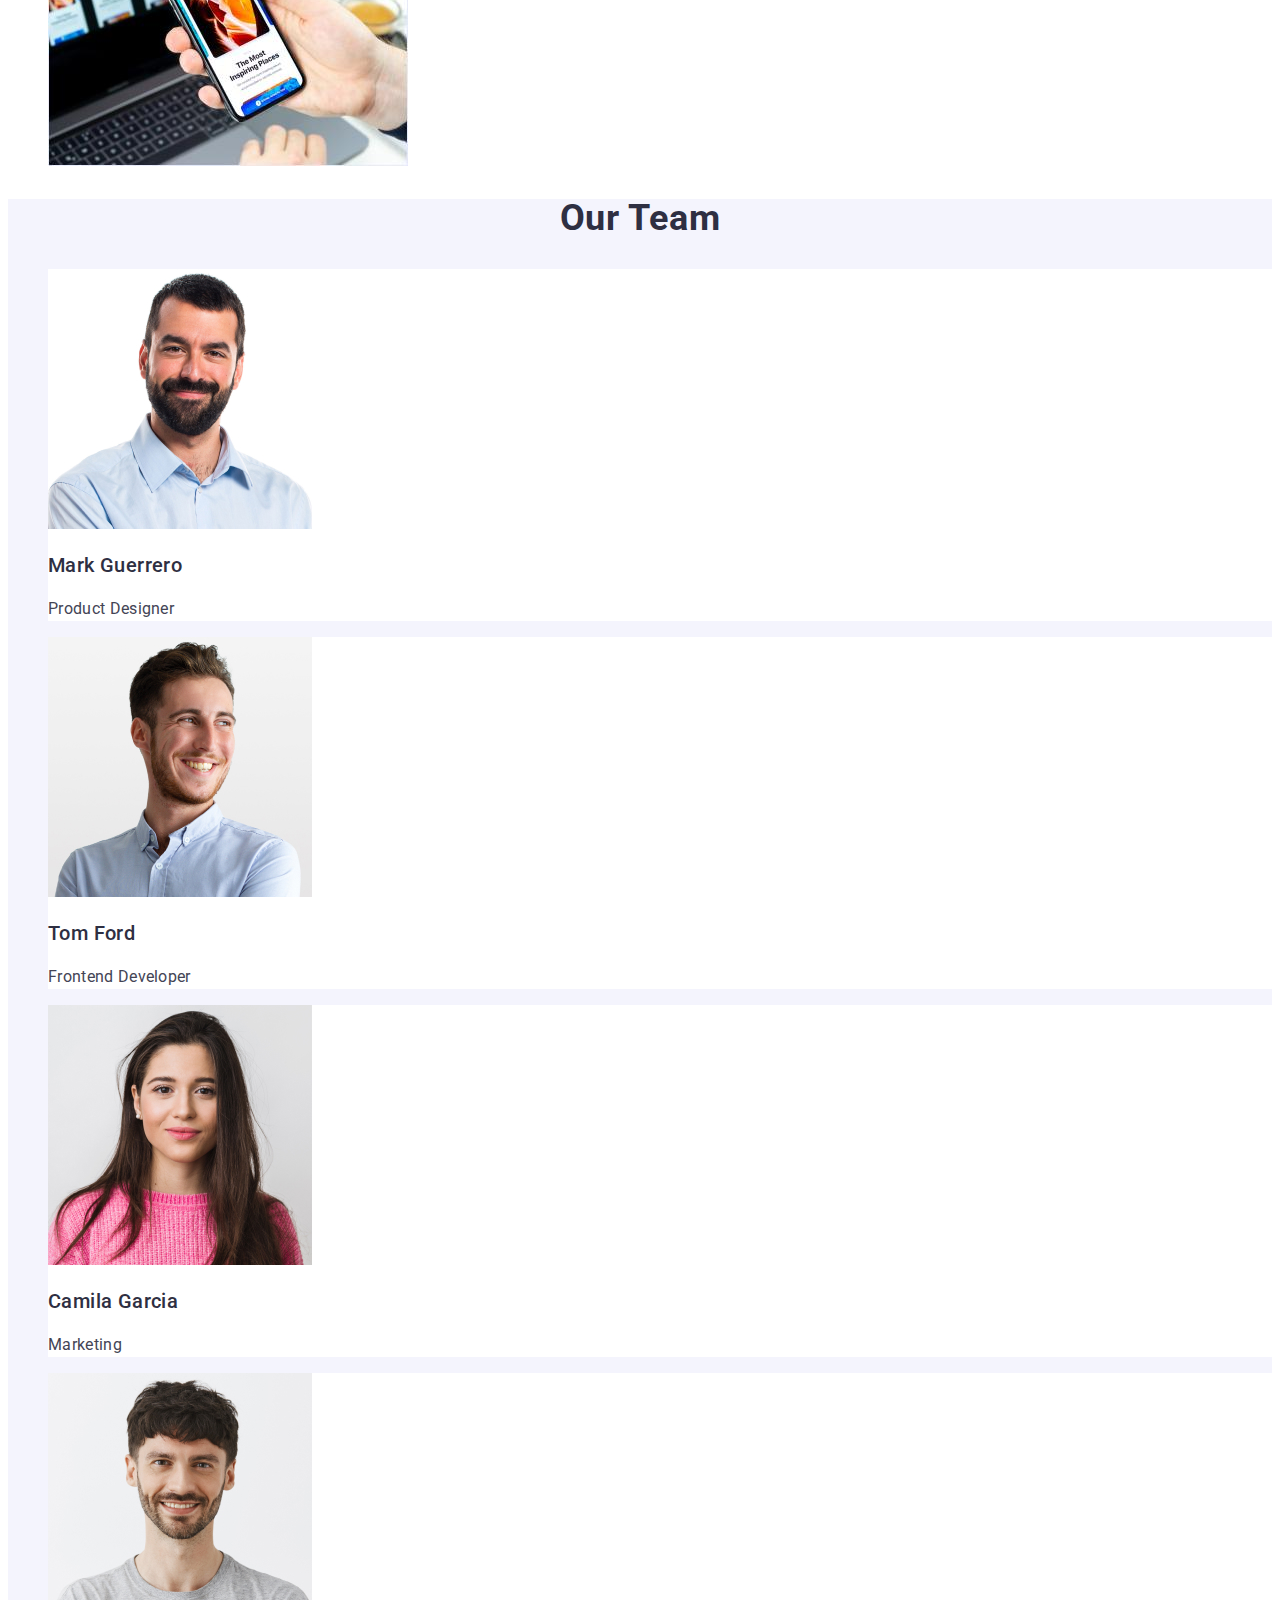
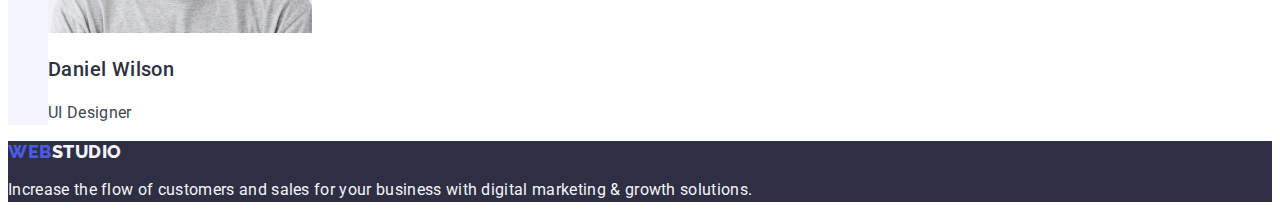
==== commit 3e5fe5ae: "upd" ====
--- a/index.html
+++ b/index.html
@@ -143,19 +143,14 @@
         </ul>
       </section>
     </main>
-    <!-- Footer -->
     <footer class="footer">
-      <ul class="footer-list list">
-        <li>
-          <a class="footer-logo" href="./indeks.html"
-            >Web<span class="span-logo">Studio</span></a
-          >
-        </li>
-        <li class="footer-text">
-          Increase the flow of customers and sales for your business with
-          digital marketing & growth solutions.
-        </li>
-      </ul>
+      <a class="footer-logo link" href="./indeks.html"
+        >Web<span class="span-logo">Studio</span></a
+      >
+      <p class="footer-text">
+        Increase the flow of customers and sales for your business with digital
+        marketing & growth solutions.
+      </p>
     </footer>
   </body>
 </html>
--- a/css/styles.css
+++ b/css/styles.css
@@ -10,7 +10,7 @@
   text-decoration: none;
 }
 
-                            /* Navigation*/
+/* Навігація*/
 
 .header-logo {
 text-decoration: none;
@@ -69,7 +69,7 @@
   color: #404bbf;
 }
 
-                            /* Hero */
+/* Hero */
 
 .section-hero {
     background: #2E2F42;
@@ -84,6 +84,7 @@
 color: #FFFFFF;
 }
 .hero-btn {
+font-family: "Roboto", sans-serif;
 font-style: normal;
 font-weight: 500;
 font-size: 16px;
@@ -101,10 +102,10 @@
 
 .hero-btn:hover,
 .hero-btn:focus {
-    background: #404BBF;
-}
-
-                        /* Advantages */
+background-color: #404BBF;
+}
+
+/* Advantages */
 
 .section-title {
 font-weight: 500;
@@ -120,17 +121,19 @@
 letter-spacing: 0.02em;
 color: #434455;
 }
-                    /* What are we doing */
+/* What are we doing */
 
 .what-title {
 font-weight: 700;
 font-size: 36px;
-line-height: 1.1;
-letter-spacing: 0.02em;
-color: #2E2F42;
-}
-
-                        /* Team */
+line-height: 1.11;
+letter-spacing: 0.02em;
+text-align: center;
+text-transform: capitalize;
+color: #2E2F42;
+}
+
+/* Team */
 
 .team-section {
 background: #F4F4FD;
@@ -140,6 +143,8 @@
 font-size: 36px;
 line-height: 1.11;
 letter-spacing: 0.02em;
+text-align: center;
+text-transform: capitalize;
 color: #2E2F42;
 }
 
@@ -161,17 +166,16 @@
 background: #FFFFFF;
 }
 .team-professions {
-background: #FFFFFF;  
-}
-
-                    /* Footer */
+  background: #FFFFFF;  
+}
+
+/* Footer */
 
 .footer {
-background: #2E2F42;
+    background: #2E2F42;
 }
 
 .footer-logo {
-
 text-decoration: none;
 text-transform: uppercase;
 font-family: 'Raleway', sans-serif;
@@ -179,6 +183,8 @@
 font-size: 18px;
 line-height: 1.17;
 letter-spacing: 0.03em;
+text-transform: uppercase;
+text-decoration: none;
 color: #4D5AE5;
 }
 .span-logo {
@@ -192,4 +198,50 @@
 color: #F4F4FD;
 }
 
-
+/* Portfolio */
+
+.portfolio-button {
+font-family: 'Roboto', sans-serif;
+font-style: normal;    
+font-weight: 500;
+font-size: 16px;
+line-height: 1.5;
+letter-spacing: 0.04em;
+color: #4D5AE5;
+background: #F4F4FD;
+border: 1px solid #E7E9FC;
+border-radius: 4px;
+cursor: pointer;
+}
+
+.portfolio-button:active {
+font-weight: 500;
+font-size: 16px;
+line-height: 1.5;
+letter-spacing: 0.04em;
+color: #FFFFFF;
+background: #404BBF;
+box-shadow: 0px 3px 1px rgba(0, 0, 0, 0.1), 0px 2px 1px rgba(0, 0, 0, 0.08), 0px 2px 2px rgba(0, 0, 0, 0.12);
+border-radius: 4px;
+}
+
+.portfolio-button:hover,
+.portfolio-button:focus {
+background-color: #404bbf;
+color: #FFFFFF;
+}
+.title-img {
+font-weight: 500;
+font-size: 20px;
+line-height: 1.2;
+letter-spacing: 0.02em;
+text-decoration: none;
+color: #2E2F42;
+}
+.hero-text {
+font-weight: 400;
+font-size: 16px;
+line-height: 1.5;
+letter-spacing: 0.02em;
+color: #434455;
+}